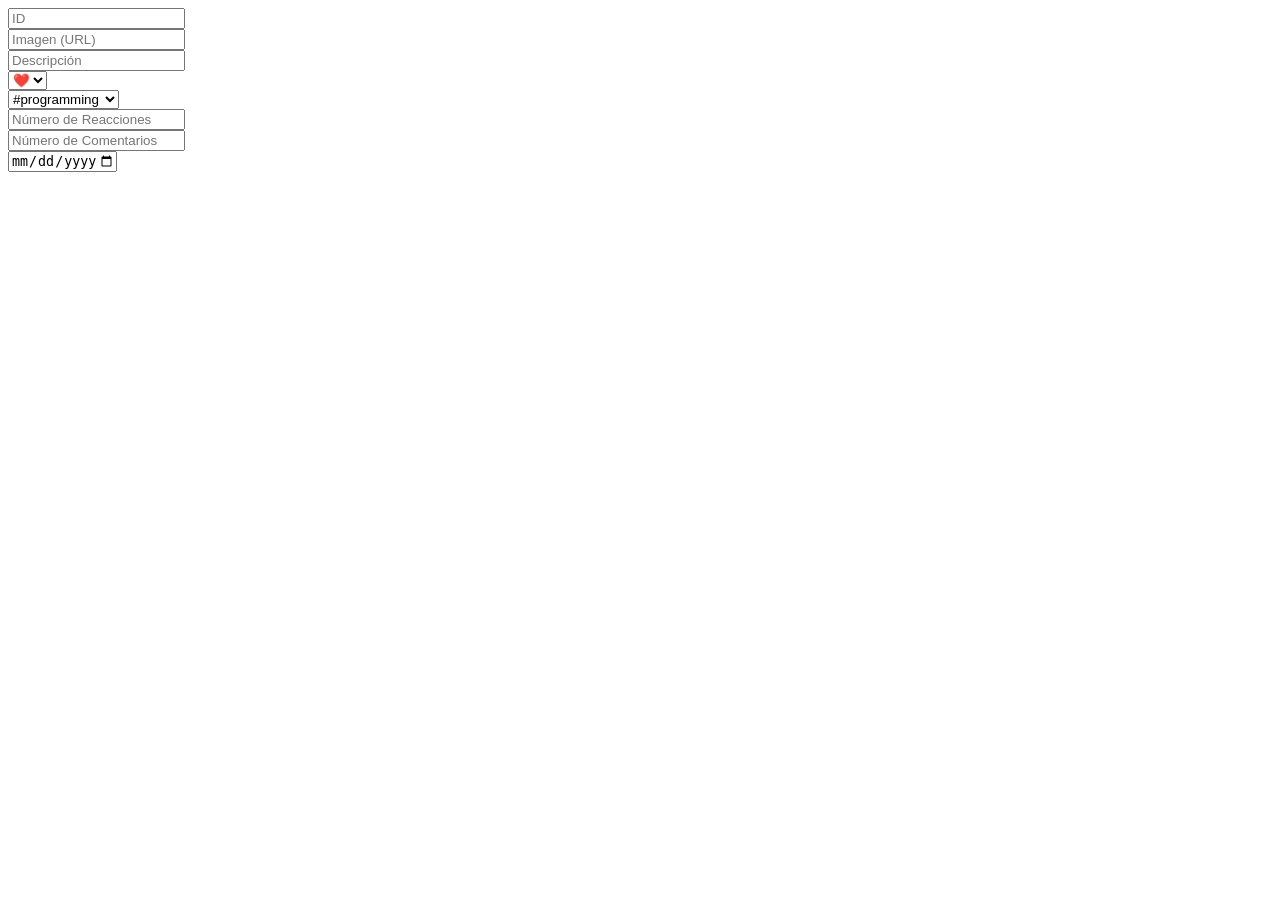
==== formulario.html @ be176c79 "formulario" ====
<!DOCTYPE html>
<html lang="en">
  <head>
    <meta charset="UTF-8" />
    <meta name="viewport" content="width=device-width, initial-scale=1.0" />
    <script src="./formulario.js"></script>
    <title>pruebaFormCRUD</title>
  </head>
  <body></body>
</html>
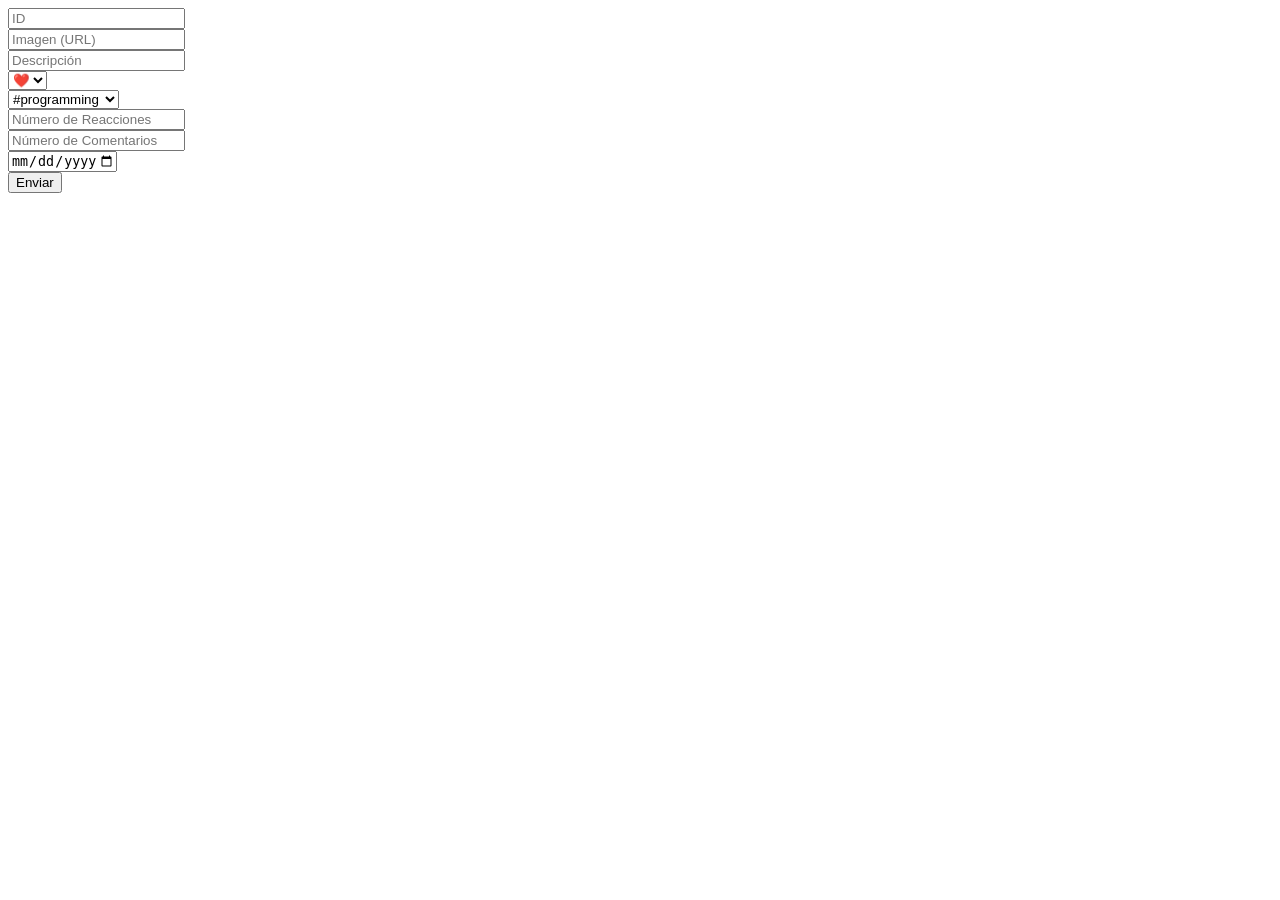
==== commit efe9ad9a: "Se agrego post" ====
--- a/formulario.html
+++ b/formulario.html
@@ -1,10 +1,13 @@
 <!DOCTYPE html>
 <html lang="en">
-  <head>
-    <meta charset="UTF-8" />
-    <meta name="viewport" content="width=device-width, initial-scale=1.0" />
-    <script src="./formulario.js"></script>
-    <title>pruebaFormCRUD</title>
-  </head>
-  <body></body>
-</html>
+
+<head>
+  <meta charset="UTF-8" />
+  <meta name="viewport" content="width=device-width, initial-scale=1.0" />
+  <script src="./js_Archivos/formulario.js"></script>
+  <title>pruebaFormCRUD</title>
+</head>
+
+<body></body>
+
+</html>
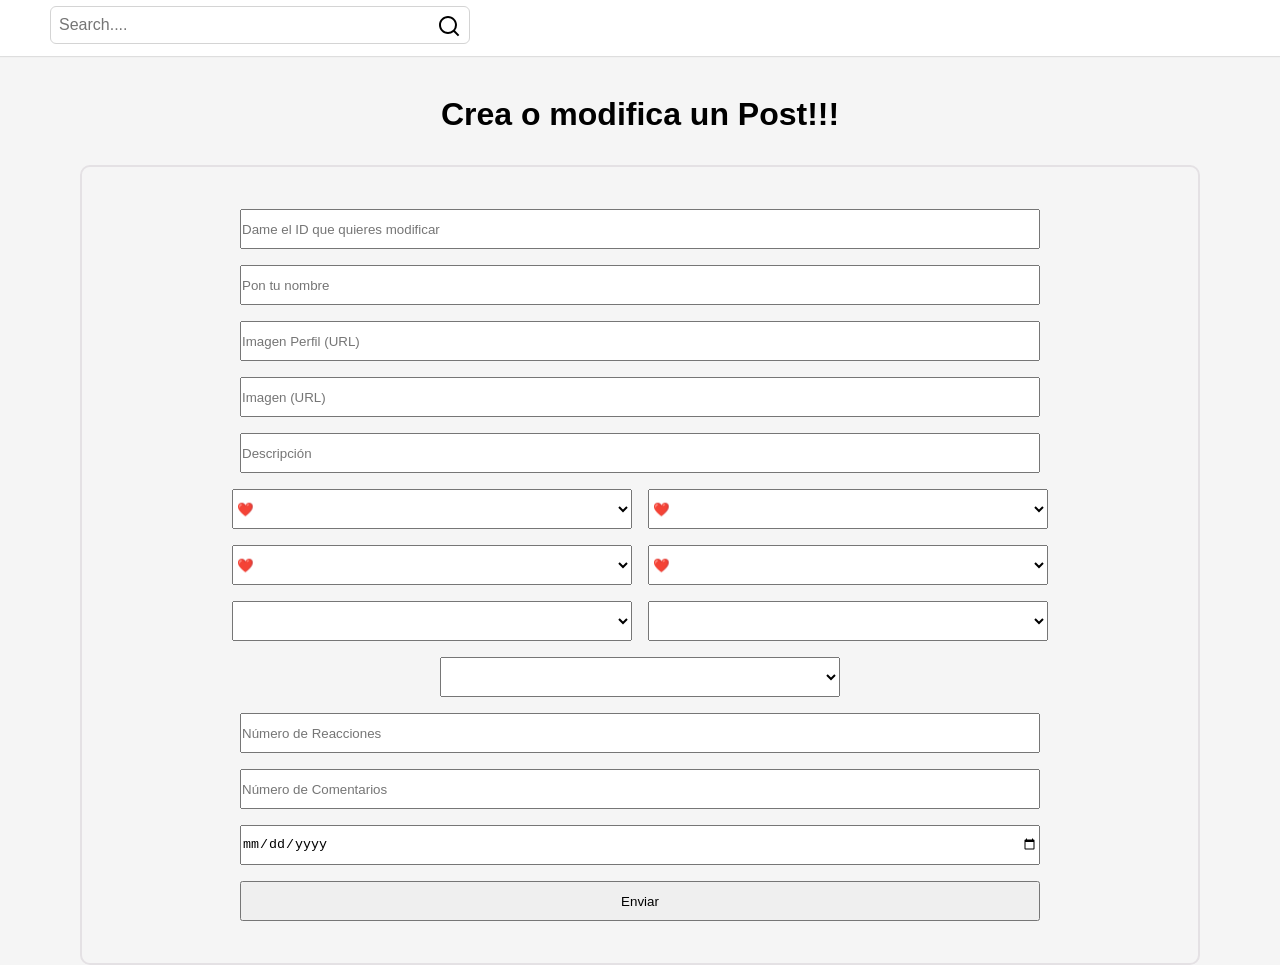
==== commit 2f1ffc91: "chore: create formulario code, changes in the style of the posts, create modules of JS" ====
--- a/formulario.html
+++ b/formulario.html
@@ -2,12 +2,43 @@
 <html lang="en">
 
 <head>
-  <meta charset="UTF-8" />
-  <meta name="viewport" content="width=device-width, initial-scale=1.0" />
-  <script src="./js_Archivos/formulario.js"></script>
-  <title>pruebaFormCRUD</title>
+    <meta charset="UTF-8" />
+    <meta name="viewport" content="width=device-width, initial-scale=1.0" />
+    <link rel="stylesheet" href="../css/main.css">
+    <script type="module" src="  ./Modulos_Js/formulario.js"></script>
+    <title>Formulario Post</title>
 </head>
 
-<body></body>
+<header class="header">
+
+
+
+    <div class="insideHeader">
+        <a href="#" class="siteLogo">
+            <img class="siteLogoImg"
+                src="https://dev-to-uploads.s3.amazonaws.com/uploads/logos/resized_logo_UQww2soKuUsjaOGNB38o.png"
+                alt="">
+
+        </a>
+
+        <div class="imgDev">
+            <div class="imgDev_2">
+                <div class="imgDev_3">
+                    <input class="inputInside" type="search" type="text" placeholder="Search....">
+                    <button type="submit" aria-label="search" class="c-Button"><img src="../logos_svg/search.svg"
+                            alt=""></button>
+
+                </div>
+            </div>
+
+        </div>
+
+
+
+    </div>
+</header>
+
+<body>
+</body>
 
 </html>
--- a/css/main.css
+++ b/css/main.css
@@ -0,0 +1,856 @@
+.header {
+  background-color: rgb(255, 255, 255);
+  box-shadow: 0 1px 1px rgba(24, 26, 27, 0.1);
+  position: fixed;
+  top: 0px;
+  left: 0px;
+  right: 0px;
+  height: 56px;
+  z-index: 100;
+  display: block;
+}
+.header .insideHeader {
+  max-width: 1280px;
+  padding: 0, 1rem;
+  margin: auto;
+  display: flex;
+  align-items: center;
+  position: relative;
+  height: 56px;
+}
+.header .insideHeader .siteLogo {
+  max-width: 200px, 125px;
+  font-size: 1.25rem, 1rem;
+  font-weight: 700, 500;
+  display: inline-flex;
+  flex-shrink: 0;
+  align-items: center;
+  vertical-align: middle;
+  color: #090909;
+  text-decoration: none;
+  letter-spacing: -0.02rem;
+  line-height: 1;
+  outline: 0;
+}
+.header .insideHeader .siteLogo .siteLogoImg {
+  width: 50px;
+  height: 40px;
+  height: calc(var(--header-height) - var(--su-2) * 2);
+  object-fit: contain;
+  vertical-align: middle;
+  display: inline-block;
+  outline: 0;
+}
+.header .insideHeader .imgDev {
+  height: 90%;
+  max-width: 420px;
+  flex: auto;
+}
+.header .insideHeader .imgDev .imgDev_2 {
+  display: flex;
+  flex-flow: row;
+  flex-wrap: wrap;
+  height: 90%;
+  justify-content: center;
+  align-items: center;
+  align-content: center;
+}
+.header .insideHeader .imgDev .imgDev_2 .imgDev_3 {
+  display: flex;
+  flex-flow: column;
+  font-size: 1rem;
+  position: relative;
+  height: 90%;
+  flex: 1 1 0%;
+  justify-content: center;
+}
+.header .insideHeader .imgDev .imgDev_2 .imgDev_3 .inputInside {
+  height: 38px;
+  padding: 1px 8px;
+  font-family: inherit;
+  font-size: 1rem;
+  width: 100%;
+  resize: vertical;
+  background-color: rgb(255, 255, 255);
+  border: 1.5px solid rgb(212, 212, 212);
+  border-radius: 0.375rem;
+  transition: all cubic-bezier(0.17, 0.67, 0.5, 0.71) 100ms;
+}
+.header .insideHeader .imgDev .imgDev_2 .imgDev_3 .c-Button {
+  position: absolute;
+  padding-top: 0;
+  padding-bottom: 0;
+  margin-top: 0;
+  left: auto;
+  top: 1px;
+  right: 1px;
+  bottom: 1px;
+  padding: 0.5rem;
+  background-color: transparent;
+  color: rgba(59, 73, 223, 0.1);
+  display: inline-block;
+  font: inherit;
+  text-align: center;
+  border: none;
+  overflow-wrap: normal;
+}
+.header .insideHeader .imgDev .imgDev_2 .imgDev_3 .c-Button:hover {
+  background-color: rgba(59, 73, 223, 0.1);
+  color: rgba(59, 73, 223, 0.1);
+  border-radius: 0.375rem rgba(59, 73, 223, 0.1);
+  cursor: pointer;
+}
+.header .insideHeader .logAccoNav {
+  display: flex;
+  align-items: center;
+  justify-content: center;
+  align-content: center;
+  height: 100%;
+  width: 14.5em;
+  gap: 3%;
+  margin-left: auto;
+}
+.header .insideHeader .logAccoNav .aLogIn {
+  text-align: center;
+  padding-top: 7px;
+  color: black;
+  text-decoration: none;
+  width: 27%;
+  height: 80%;
+}
+.header .insideHeader .logAccoNav .aLogIn:hover {
+  background-color: rgba(59, 73, 223, 0.1);
+  border: 1px solid rgba(59, 73, 223, 0.1);
+  border-radius: 0.375rem;
+  color: blue;
+  text-decoration: underline blue;
+}
+.header .insideHeader .logAccoNav .aCreaAco {
+  text-decoration: none;
+  border: 1px solid rgb(59, 73, 223);
+  border-radius: 0.375rem;
+  color: rgb(59, 73, 223);
+  padding-top: 7px;
+  text-align: center;
+  height: 80%;
+  width: 67%;
+}
+.header .insideHeader .logAccoNav .aCreaAco:hover {
+  background-color: rgb(59, 73, 223);
+  text-decoration: underline white;
+  color: white;
+  border: 1px solid rgb(59, 73, 223);
+}
+
+.containerMain {
+  display: flex;
+  justify-content: center;
+  flex-wrap: nowrap;
+  margin-top: 70px;
+}
+.containerMain .aside {
+  height: 100vh;
+  width: 100%;
+  display: none;
+}
+.containerMain .aside2 {
+  height: 100vh;
+  width: 100%;
+  display: none;
+}
+.containerMain .mainContainer {
+  height: 100vh;
+  width: 100%;
+  margin: 0;
+  display: flex;
+  flex-direction: column;
+  margin-right: 20px;
+}
+
+@media screen and (min-width: 768px) {
+  .inputInside {
+    display: block;
+  }
+  .containerMain {
+    display: flex;
+    justify-content: center;
+    flex-wrap: nowrap;
+  }
+  .containerMain .aside {
+    height: 100vh;
+    max-width: 300px;
+    display: block;
+  }
+  .containerMain .aside2 {
+    height: 100vh;
+    max-width: 50%;
+    display: none;
+  }
+  .containerMain .mainContainer {
+    height: 100vh;
+    width: 60%;
+  }
+}
+@media screen and (min-width: 1440px) {
+  .inputInside {
+    display: block;
+  }
+  .containerMain {
+    display: flex;
+    justify-content: center;
+    flex-wrap: nowrap;
+  }
+  .containerMain .aside {
+    margin-left: 70px;
+    height: 100vh;
+    max-width: 275px;
+    display: block;
+  }
+  .containerMain .aside2 {
+    margin-right: 70px;
+    height: 100vh;
+    max-width: 400px;
+    display: block;
+  }
+  .containerMain .mainContainer {
+    height: 100vh;
+    max-width: 39em;
+  }
+  .emojisAndComments {
+    display: flex;
+    justify-content: center;
+    align-items: center;
+    align-content: center;
+    margin-left: 10px;
+  }
+  .emojisAndComments .emojis {
+    display: flex;
+    align-items: center;
+    align-content: center;
+    justify-content: center;
+    margin-left: 0.5rem;
+    height: 40px;
+    width: 167px;
+  }
+  .emojisAndComments .emojis .insideEmoji {
+    margin: -6px;
+    height: 25px;
+    width: 25px;
+    border-radius: 50%;
+    border: 2px solid rgb(255, 255, 255);
+    background-color: rgb(245, 245, 245);
+  }
+  .emojisAndComments .emojis .reactionCounter {
+    margin-left: 0.5rem;
+  }
+  .emojisAndComments .emojis .reactionCounter .reactionCounter_2 {
+    display: block;
+  }
+  .emojisAndComments .emojis:hover {
+    cursor: pointer;
+    background-color: rgba(0, 0, 0, 0.035);
+    border-radius: 0.375rem;
+  }
+  .emojisAndComments .commentsPostOneDiv {
+    display: flex;
+    align-items: center;
+    align-content: center;
+    justify-content: center;
+    margin-left: 0.5rem;
+    height: 40px;
+    width: 120px;
+  }
+  .emojisAndComments .commentsPostOneDiv .commentsPostOne {
+    display: flex;
+    justify-content: center;
+    align-items: center;
+    font-size: 0.9em;
+  }
+  .emojisAndComments .commentsPostOneDiv .commentsPostOne .crayons-icon {
+    margin-right: 5px;
+  }
+  .emojisAndComments .commentsPostOneDiv .commentsPostOne .commentsPostOneBottom {
+    display: inline;
+    font-size: 0.9em;
+    display: block;
+  }
+  .emojisAndComments .commentsPostOneDiv:hover {
+    cursor: pointer;
+    background-color: rgba(0, 0, 0, 0.035);
+    border-radius: 0.375rem;
+  }
+}
+html {
+  scroll-behavior: smooth;
+}
+
+* {
+  margin: 0;
+  padding: 0;
+  box-sizing: border-box;
+}
+
+.containerAside1 {
+  display: flex;
+  flex-direction: column;
+  align-content: flex-end;
+  gap: 1em;
+  border-radius: 10px;
+  background-color: rgb(255, 255, 255);
+  box-shadow: 0 0 1px rgba(40, 44, 45, 0.05);
+  min-height: 15em;
+  width: 95%;
+  padding: 10px;
+}
+.containerAside1 .textInside {
+  position: relative;
+  padding: 1px;
+  width: 100%;
+  max-height: 20em;
+}
+.containerAside1 .textInside .pBold {
+  font-family: "Gill Sans", "Gill Sans MT", Calibri, "Trebuchet MS", sans-serif;
+  font-size: 1.25rem;
+}
+.containerAside1 .textInside_2 {
+  padding: 1px;
+  width: 100%;
+  max-height: 20em;
+  display: flex;
+  flex-direction: column;
+}
+.containerAside1 .btnInside {
+  padding: 10px;
+  display: flex;
+  justify-content: center;
+  align-content: center;
+  align-items: center;
+  flex-direction: column;
+  width: 100%;
+  max-height: 20em;
+}
+.containerAside1 .btnInside .aInside {
+  display: flex;
+  width: 100%;
+}
+.containerAside1 .btnInside .aCAccount {
+  text-align: center;
+  font-family: "Gill Sans", "Gill Sans MT", Calibri, "Trebuchet MS", sans-serif;
+  font-size: 17px;
+  color: rgb(59, 73, 223);
+  text-decoration: none;
+  border-radius: 0.375rem;
+  padding: 11px 2.5em;
+  border: 1px solid rgb(59, 73, 223);
+  width: 100%;
+}
+.containerAside1 .btnInside .aCAccount:hover {
+  text-align: center;
+  background-color: rgb(59, 73, 223);
+  text-decoration: underline white;
+  font-family: "Gill Sans", "Gill Sans MT", Calibri, "Trebuchet MS", sans-serif;
+  font-size: 17px;
+  color: white;
+  border-radius: 0.375rem;
+  padding: 11px 2.5em;
+  border: 1px solid rgb(59, 73, 223);
+  width: 100%;
+}
+.containerAside1 .btnInside .aLogIn {
+  display: flex;
+  justify-content: center;
+  width: 100%;
+  font-family: "Gill Sans", "Gill Sans MT", Calibri, "Trebuchet MS", sans-serif;
+  color: rgb(64, 64, 64);
+  text-decoration: none;
+  border-radius: 0.375rem;
+  padding: 11px 2.5em;
+  border: none;
+}
+.containerAside1 .btnInside .aLogIn:hover {
+  display: flex;
+  justify-content: center;
+  width: 100%;
+  background-color: rgba(59, 73, 223, 0.1);
+  text-decoration: underline blue;
+  font-family: "Gill Sans", "Gill Sans MT", Calibri, "Trebuchet MS", sans-serif;
+  color: blue;
+  border-radius: 0.375rem;
+  cursor: pointer;
+}
+
+.secondNav {
+  display: block;
+  justify-content: center;
+  margin-top: 3em;
+  margin-bottom: 10px;
+  padding: 0.5rem 1rem;
+}
+.secondNav h2 {
+  padding-bottom: 30px;
+  font-family: "Gill Sans", "Gill Sans MT", Calibri, "Trebuchet MS", sans-serif;
+}
+.secondNav .listNavSecond {
+  display: flex;
+  flex-direction: column;
+  list-style: none;
+  gap: 1em;
+}
+.secondNav .c-link {
+  background-color: transparent;
+  text-decoration: none;
+  color: black;
+  width: 100%;
+  display: flex;
+  align-items: center;
+  padding: 5px;
+  gap: 10px;
+}
+.secondNav .c-link:hover {
+  background-color: rgba(59, 73, 223, 0.1);
+  text-decoration: underline blue;
+  color: blue;
+  border-radius: 0.375rem;
+  cursor: pointer;
+}
+
+.containerAsideSocialMedia {
+  display: flex;
+  justify-content: left;
+  flex-direction: row;
+  gap: 10px;
+}
+
+.conteinerAsideScroll {
+  margin-top: 20px;
+}
+
+.conteinerScroll {
+  display: flex;
+  justify-content: right;
+  flex-direction: column;
+  padding-left: 30px;
+  max-height: 42vh;
+  max-width: 250px;
+  overflow-y: auto;
+  font-size: 20px;
+  margin-top: 30px;
+}
+.conteinerScroll .bar-element {
+  width: 100%;
+}
+.conteinerScroll .bar-element .aElement {
+  display: flex;
+  align-items: center;
+  align-content: flex-start;
+  text-decoration: none;
+  width: 100%;
+  height: 2.6em;
+  border-radius: 0.375rem;
+  font-size: 15px;
+  color: black;
+}
+.conteinerScroll .bar-element .aElement:hover {
+  color: blue;
+  border-radius: 0.375rem;
+  background-color: rgba(59, 73, 223, 0.1);
+  text-decoration: underline;
+}
+
+.containerAside_2 {
+  display: flex;
+  flex-direction: column;
+  align-content: flex-end;
+  gap: 1em;
+  border-radius: 10px;
+  background-color: rgb(255, 255, 255);
+  box-shadow: 0 0 1px rgba(40, 44, 45, 0.05);
+  min-height: 15em;
+  width: 95%;
+  padding: 10px;
+  margin-top: 20px;
+}
+.containerAside_2 img {
+  margin-left: 25px;
+  width: 80%;
+  height: 80%;
+}
+.containerAside_2 .textInside {
+  position: relative;
+  padding: 1px;
+  max-width: 80%;
+  max-height: 20em;
+}
+.containerAside_2 .textInside .pBold {
+  font-family: "Gill Sans", "Gill Sans MT", Calibri, "Trebuchet MS", sans-serif;
+  font-size: 22px;
+}
+.containerAside_2 .textInside_2 {
+  padding: 1px;
+  max-width: 80%;
+  max-height: 20em;
+  display: flex;
+  flex-direction: column;
+}
+
+.containerAside_3 {
+  display: flex;
+  justify-content: flex-start;
+  flex-direction: column;
+  align-items: baseline;
+  gap: 1em;
+  border-radius: 10px;
+  background-color: transparent;
+  min-height: 20em;
+  min-width: 300px;
+  margin: 10px 10px;
+  padding: 10px;
+}
+.containerAside_3 .textInside_2 {
+  padding: 1px;
+  max-width: 80%;
+  max-height: 20em;
+  display: flex;
+  flex-direction: column;
+}
+.containerAside_3 .textInside_2 a {
+  text-decoration: none;
+  color: blue;
+}
+
+.aside2 {
+  font-family: "Roboto", sans-serif;
+  line-height: 28px;
+}
+
+.container-right {
+  border: 3px solid rgb(228, 225, 228);
+  background-color: white;
+  margin: 0px 0px 20px 20px;
+  border-radius: 10px;
+}
+.container-right .title-h2 {
+  font-size: 1.25rem;
+  color: #404040;
+}
+
+.discuss {
+  padding: 10px 25px 10px 25px;
+}
+.discuss .themes {
+  border-bottom: 1px solid rgb(205, 202, 202);
+  margin: 15px 0px 15px 0px;
+}
+.discuss .themes .text-title {
+  font-size: 20px;
+}
+.discuss .themes .text-title:hover {
+  color: blue;
+}
+.discuss .themes a {
+  text-decoration: none;
+  color: #404040;
+}
+.discuss .themes a:hover {
+  color: blue;
+}
+.discuss .themes a:hover p {
+  color: #404040;
+}
+.discuss .themes h3 {
+  margin-top: 2px;
+  margin-bottom: 2px;
+}
+.discuss .themes p {
+  margin-top: 2px;
+  margin-bottom: 2px;
+}
+.discuss .sinBorde {
+  border: none;
+}
+
+.container-guides {
+  margin: 0px 0px 20px 20px;
+  border-radius: 10px;
+  padding: 10px 25px 10px 25px;
+}
+.container-guides .container-trending {
+  margin: 15px 0px 15px 0px;
+}
+.container-guides .container-trending h3 {
+  margin-top: 2px;
+  margin-bottom: 2px;
+}
+.container-guides .guides {
+  padding-left: 25px;
+}
+.container-guides .guides p {
+  margin-top: 15px;
+  margin-bottom: 15px;
+  font-size: 20px;
+  color: #404040;
+}
+.container-guides .guides a {
+  text-decoration: none;
+}
+.container-guides .guides div:hover {
+  background-color: white;
+  color: blue;
+}
+.container-guides .guides p:hover {
+  color: blue;
+}
+.container-guides hr {
+  margin: 25px 0px -25px 0px;
+}
+
+#title-section-trending {
+  font-family: monospace;
+  font-size: 18px;
+}
+
+.headerPosts {
+  display: flex;
+  justify-content: center;
+  align-items: center;
+  gap: 5em;
+}
+
+#calendar {
+  height: 3em;
+  width: 20em;
+}
+
+.navMainContent {
+  display: flex;
+  flex-direction: row;
+  justify-content: flex-start;
+  gap: 1em;
+  border-radius: 10px;
+  padding: 10px;
+}
+.navMainContent li {
+  list-style: none;
+  padding: 10px;
+  background-color: transparent;
+}
+.navMainContent li:hover {
+  background-color: rgb(255, 255, 255);
+  border-radius: 15%;
+  color: rgb(57, 57, 228);
+  cursor: pointer;
+}
+
+.mainBox {
+  display: flex;
+  flex-direction: column;
+  justify-content: center;
+  align-content: center;
+  font-family: "Roboto", sans-serif;
+  background-color: white;
+  border: rgb(228, 225, 228) 2px solid;
+  border-radius: 10px;
+  padding-bottom: 20px;
+  margin: 20px;
+  position: relative;
+  width: 100%;
+  margin-bottom: 10px;
+  gap: 1em;
+}
+.mainBox .dateContainer {
+  display: flex;
+  justify-content: flex-start;
+  flex-direction: row;
+  flex-wrap: nowrap;
+  width: 14em;
+  margin-left: 15px;
+  gap: 1em;
+}
+.mainBox .dateContainer .imagenProfile {
+  border-radius: 50%;
+  height: 40px;
+  width: 40px;
+}
+.mainBox .dateContainer .pDate {
+  font-size: 13px;
+  font-weight: 300;
+}
+.mainBox .containerH2 {
+  display: flex;
+  justify-content: flex-start;
+  margin-left: 75px;
+}
+.mainBox .containerH2 .h2Post {
+  font-size: 34px;
+  font-weight: bold;
+}
+.mainBox .containerHashtags {
+  display: flex;
+  flex-direction: row;
+  flex-wrap: nowrap;
+  gap: 2em;
+  margin-left: 75px;
+}
+.mainBox .containerDown {
+  display: flex;
+  flex-direction: row;
+  margin-left: 75px;
+}
+.mainBox .containerDown .iconsReaction {
+  display: flex;
+  margin-right: 10px;
+}
+.mainBox .containerDown .iconsReaction .icons {
+  margin: -6px;
+  height: 25px;
+  width: 25px;
+  border-radius: 50%;
+  border: 2px solid rgb(255, 255, 255);
+  background-color: rgb(245, 245, 245);
+}
+.mainBox .containerDown .commentsContainer {
+  margin-left: 100px;
+}
+.mainBox .containerDown .btnDeleteConteiner {
+  margin-left: auto;
+}
+
+.imagen {
+  border-radius: 2px;
+}
+
+.descriptionContent {
+  display: flex;
+  justify-content: center;
+  margin-top: 20px;
+  align-items: center;
+  flex-direction: column;
+  justify-content: space-between;
+  align-items: center;
+  font-size: 0.875rem;
+}
+
+.sectionContainer {
+  display: flex;
+  justify-content: center;
+  flex-wrap: wrap;
+  padding: 20px;
+  gap: 2em;
+}
+
+.btnDelete {
+  width: 3em;
+  height: 3em;
+  border-radius: 5px;
+  border: rgb(228, 225, 228) 2px solid;
+  cursor: pointer;
+}
+.btnDelete:hover {
+  width: 3.2em;
+  height: 3.2em;
+  background: rgb(228, 225, 228);
+  border-radius: 5px;
+  transition: 1s ease-in-out;
+}
+
+.btnDeleteConteiner {
+  display: flex;
+  justify-content: end;
+  margin-right: 20px;
+}
+
+.imagButtonDlt {
+  height: 100%;
+  width: 100%;
+}
+
+.noReults {
+  font-size: 20px;
+  text-align: center;
+  display: none;
+}
+
+.containerCalendar {
+  display: flex;
+  border: rgb(228, 225, 228) 2px solid;
+  border-radius: 10px;
+  padding: 0 10px;
+}
+.containerCalendar .btnRefresh {
+  color: red;
+  border: none;
+  margin-top: 12px;
+}
+.containerCalendar .btnRefresh:hover {
+  cursor: pointer;
+}
+.containerCalendar #calendar {
+  border: none;
+  width: 10em;
+  background-color: rgb(245, 245, 245);
+  margin-right: 10px;
+}
+.containerCalendar #calendar:hover {
+  border: none;
+}
+.containerCalendar .imgRefresh {
+  width: 1em;
+  height: 1em;
+}
+
+html,
+body {
+  box-sizing: content-box;
+  scroll-behavior: smooth;
+}
+
+#divContainer {
+  display: flex;
+  justify-content: center;
+  align-items: center;
+  align-content: center;
+  margin: auto;
+  max-width: 70em;
+  height: 50em;
+}
+
+#crud {
+  display: flex;
+  justify-content: center;
+  align-content: center;
+  align-items: center;
+  border: rgb(228, 225, 228) 2px solid;
+  flex-direction: row;
+  flex-wrap: wrap;
+  height: 100%;
+  width: 100%;
+  border-radius: 10px;
+  gap: 1em;
+  padding: 50px;
+}
+
+input {
+  height: 40px;
+  width: 60em;
+}
+
+select {
+  height: 40px;
+  width: 30em;
+}
+
+.h1Formulario {
+  color: black;
+  margin-top: 3em;
+  margin-bottom: 1em;
+  text-align: center;
+}
+
+#buttomSubmit {
+  color: black;
+}
+
+body {
+  background-color: rgb(245, 245, 245);
+  font-family: "Roboto", sans-serif;
+}/*# sourceMappingURL=main.css.map */
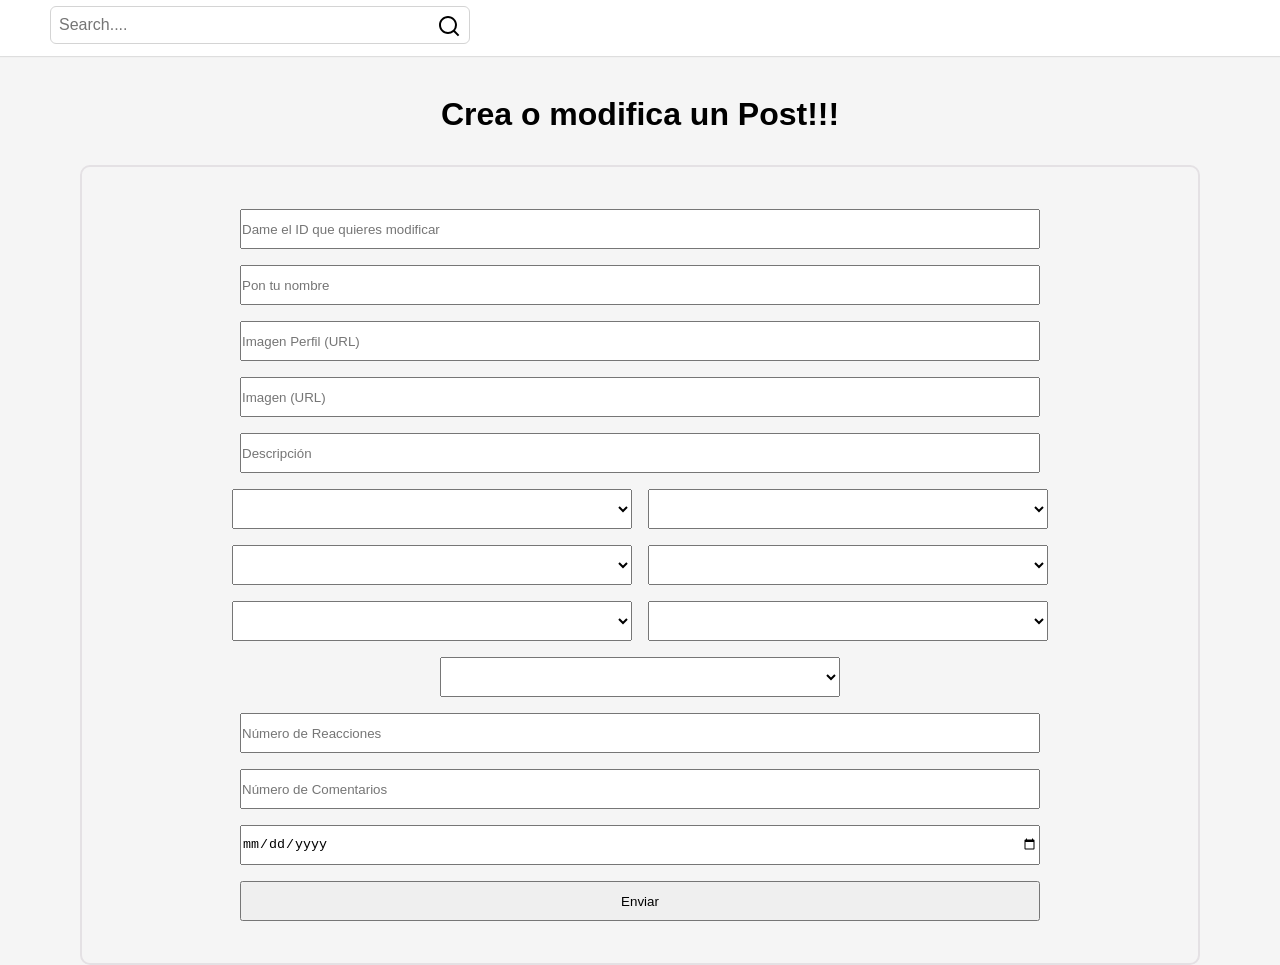
==== commit 1cfce13e: "chore: add last changes in the proyect of java script" ====
--- a/formulario.html
+++ b/formulario.html
@@ -7,6 +7,9 @@
     <link rel="stylesheet" href="../css/main.css">
     <script type="module" src="  ./Modulos_Js/formulario.js"></script>
     <title>Formulario Post</title>
+    <link rel="icon" type="image/x-icon"
+    href="https://res.cloudinary.com/practicaldev/image/fetch/s--E8ak4Hr1--/c_limit,f_auto,fl_progressive,q_auto,w_32/https://dev-to.s3.us-east-2.amazonaws.com/favicon.ico">
+
 </head>
 
 <header class="header">
--- a/css/main.css
+++ b/css/main.css
@@ -660,20 +660,41 @@
 .mainBox .dateContainer {
   display: flex;
   justify-content: flex-start;
+  align-items: center;
   flex-direction: row;
   flex-wrap: nowrap;
   width: 14em;
   margin-left: 15px;
-  gap: 1em;
 }
 .mainBox .dateContainer .imagenProfile {
   border-radius: 50%;
-  height: 40px;
-  width: 40px;
+  height: 2rem;
+  width: 2rem;
+}
+.mainBox .dateContainer .nameDateContainer {
+  display: flex;
+  justify-content: flex-start;
+  flex-direction: column;
 }
 .mainBox .dateContainer .pDate {
-  font-size: 13px;
+  font-size: 12px;
   font-weight: 300;
+  color: #3d3d3d;
+}
+.mainBox .dateContainer .pName {
+  color: #3d3d3d;
+  font-weight: 400;
+  border: 2px solid rgb(255, 255, 255);
+  border-radius: 10px;
+  padding-top: 3px;
+  padding-bottom: 3px;
+}
+.mainBox .dateContainer .pName:hover {
+  transition: 300ms ease-in-out;
+  color: black;
+  border: 2px solid rgb(255, 255, 255);
+  background-color: rgb(245, 245, 245);
+  cursor: pointer;
 }
 .mainBox .containerH2 {
   display: flex;
@@ -681,38 +702,165 @@
   margin-left: 75px;
 }
 .mainBox .containerH2 .h2Post {
-  font-size: 34px;
+  font-size: 30px;
   font-weight: bold;
+}
+.mainBox .containerH2 .h2Post:hover {
+  cursor: pointer;
+  color: #3b49df;
 }
 .mainBox .containerHashtags {
   display: flex;
   flex-direction: row;
   flex-wrap: nowrap;
-  gap: 2em;
+  gap: 2px;
   margin-left: 75px;
 }
+.mainBox .containerHashtags .hash1 {
+  display: flex;
+  justify-content: center;
+  align-items: center;
+  color: #3d3d3d;
+  font-size: 14.5px;
+  border-radius: 0.375rem;
+  height: 30px;
+  width: 120px;
+}
+.mainBox .containerHashtags .hash1:hover {
+  cursor: pointer;
+  background-color: rgba(59, 73, 223, 0.1);
+  border: 1px solid #3b49df;
+  border-radius: 0.375rem;
+}
+.mainBox .containerHashtags .hash2 {
+  display: flex;
+  justify-content: center;
+  align-items: center;
+  color: #3d3d3d;
+  font-size: 14.5px;
+  border-radius: 10px;
+  height: 30px;
+  width: 120px;
+}
+.mainBox .containerHashtags .hash2:hover {
+  cursor: pointer;
+  background-color: rgba(255, 102, 237, 0.1);
+  border: 1px solid #ff66ed;
+  border-radius: 0.375rem;
+}
+.mainBox .containerHashtags .hash3 {
+  display: flex;
+  justify-content: center;
+  align-items: center;
+  color: #3d3d3d;
+  font-size: 14.5px;
+  border-radius: 10px;
+  height: 30px;
+  width: 120px;
+}
+.mainBox .containerHashtags .hash3:hover {
+  cursor: pointer;
+  background-color: rgba(42, 7, 152, 0.1);
+  border: 1px solid #2A0798;
+  border-radius: 0.375rem;
+}
 .mainBox .containerDown {
   display: flex;
   flex-direction: row;
-  margin-left: 75px;
-}
-.mainBox .containerDown .iconsReaction {
-  display: flex;
-  margin-right: 10px;
-}
-.mainBox .containerDown .iconsReaction .icons {
-  margin: -6px;
+  margin-left: 65px;
+}
+.mainBox .containerDown .iconsReactionContainer {
+  display: flex;
+  justify-content: center;
+  align-items: center;
+  align-content: center;
+  padding-left: 10px;
+  border: 2px solid rgb(255, 255, 255);
+  border-radius: 10px;
+  height: 40px;
+  width: 200px;
+}
+.mainBox .containerDown .iconsReactionContainer:hover {
+  cursor: pointer;
+  transition: 300ms ease-in-out;
+  border-radius: 10px;
+  border: 2px solid rgb(255, 255, 255);
+  background-color: rgb(245, 245, 245);
+}
+.mainBox .containerDown .iconsReactionContainer .iconsReaction {
+  display: flex;
+  justify-content: center;
+  align-items: center;
+  width: 40%;
+  height: 100%;
+}
+.mainBox .containerDown .iconsReactionContainer .iconsReaction .icons {
+  margin: -2.5px;
+  margin-bottom: 5px;
   height: 25px;
   width: 25px;
   border-radius: 50%;
   border: 2px solid rgb(255, 255, 255);
   background-color: rgb(245, 245, 245);
 }
+.mainBox .containerDown .iconsReactionContainer .containerReactions {
+  display: flex;
+  justify-content: center;
+  align-items: center;
+  width: 60%;
+  height: 100%;
+}
+.mainBox .containerDown .iconsReactionContainer .containerReactions .pNumReactions {
+  color: #3d3d3d;
+  font-size: 14.5px;
+}
 .mainBox .containerDown .commentsContainer {
-  margin-left: 100px;
+  display: flex;
+  justify-content: center;
+  align-items: center;
+  height: 40px;
+  width: 150px;
+  border: 2px solid rgb(255, 255, 255);
+  border-radius: 10px;
+}
+.mainBox .containerDown .commentsContainer:hover {
+  cursor: pointer;
+  transition: 300ms ease-in-out;
+  border-radius: 10px;
+  border: 2px solid rgb(255, 255, 255);
+  background-color: rgb(245, 245, 245);
+}
+.mainBox .containerDown .commentsContainer .pNumComments {
+  color: #3d3d3d;
+  font-size: 14.5px;
+}
+.mainBox .containerDown .commentsContainer .imgComents {
+  width: 25px;
+  height: 22px;
+  margin-right: 10px;
 }
 .mainBox .containerDown .btnDeleteConteiner {
+  display: flex;
+  justify-content: end;
+  align-items: center;
   margin-left: auto;
+  margin-right: 20px;
+}
+.mainBox .containerDown .btnDeleteConteiner .btnDelete {
+  width: 1.5em;
+  height: 1.5em;
+  border-radius: 5px;
+  cursor: pointer;
+}
+.mainBox .containerDown .btnDeleteConteiner .btnDelete:hover {
+  width: 3.2em;
+  height: 3.2em;
+  border-radius: 5px;
+  transition: 1s ease-in-out;
+}
+.mainBox .containerDown .btnDeleteConteiner .imagButtonDlt {
+  height: 100%;
+  width: 100%;
 }
 
 .imagen {
@@ -736,32 +884,6 @@
   flex-wrap: wrap;
   padding: 20px;
   gap: 2em;
-}
-
-.btnDelete {
-  width: 3em;
-  height: 3em;
-  border-radius: 5px;
-  border: rgb(228, 225, 228) 2px solid;
-  cursor: pointer;
-}
-.btnDelete:hover {
-  width: 3.2em;
-  height: 3.2em;
-  background: rgb(228, 225, 228);
-  border-radius: 5px;
-  transition: 1s ease-in-out;
-}
-
-.btnDeleteConteiner {
-  display: flex;
-  justify-content: end;
-  margin-right: 20px;
-}
-
-.imagButtonDlt {
-  height: 100%;
-  width: 100%;
 }
 
 .noReults {
